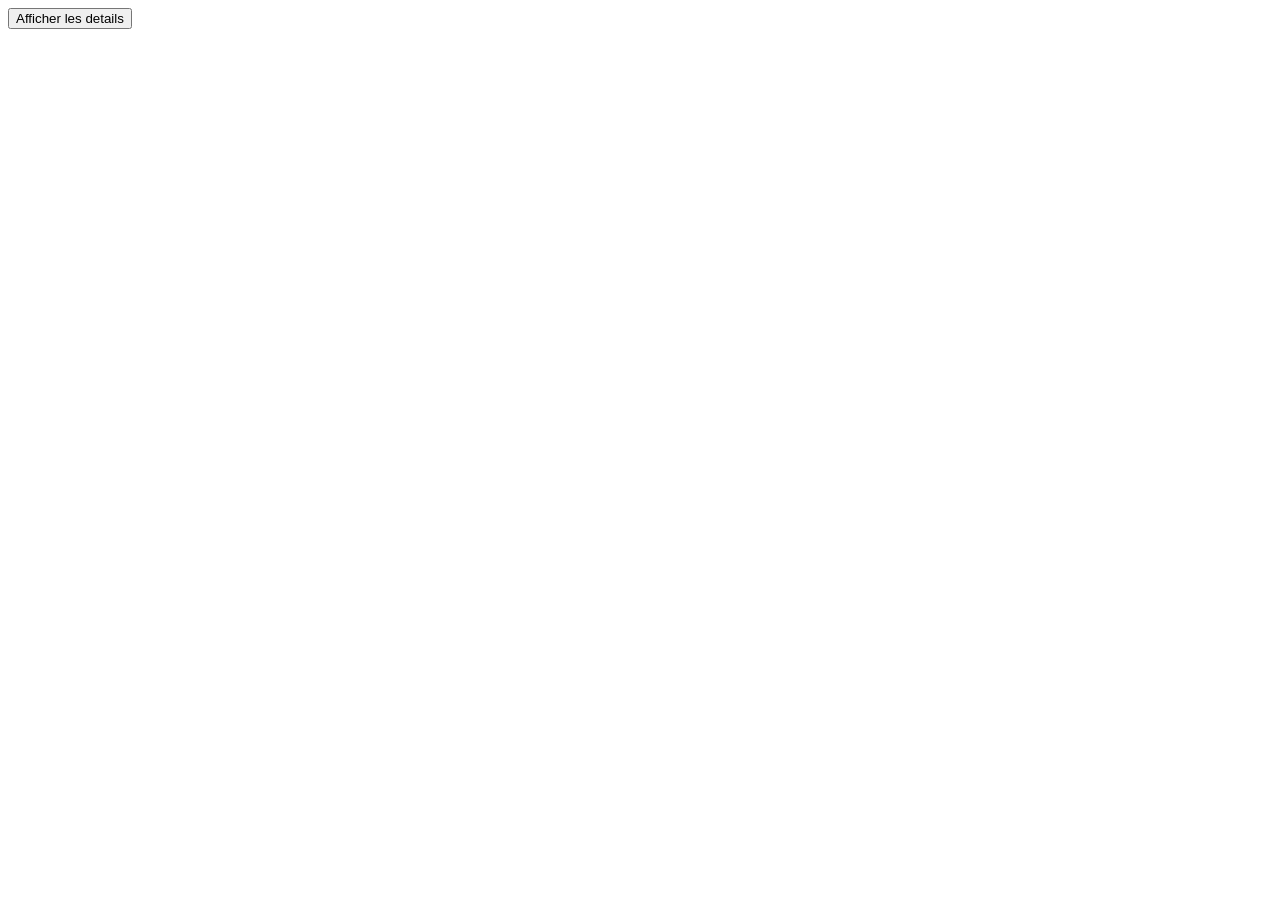
==== index.html @ 37fd503a "ajout des détails" ====
<!DOCTYPE html>
<html lang="fr">

<head>
    <meta charset="UTF-8">
    <meta name="viewport" content="width=device-width, initial-scale=1.0">
    <link rel="stylesheet" href="style.css">

    <title>Document</title>
</head>

<body>
      <button class="btn"> Afficher les details</button> 
    <div class="droite">
        <div class="titre"></div>
        <div class="description"> </div>
        <div class="etat"></div>
    </div>
    





    <script src="./script.js"></script>
</body>

</html>
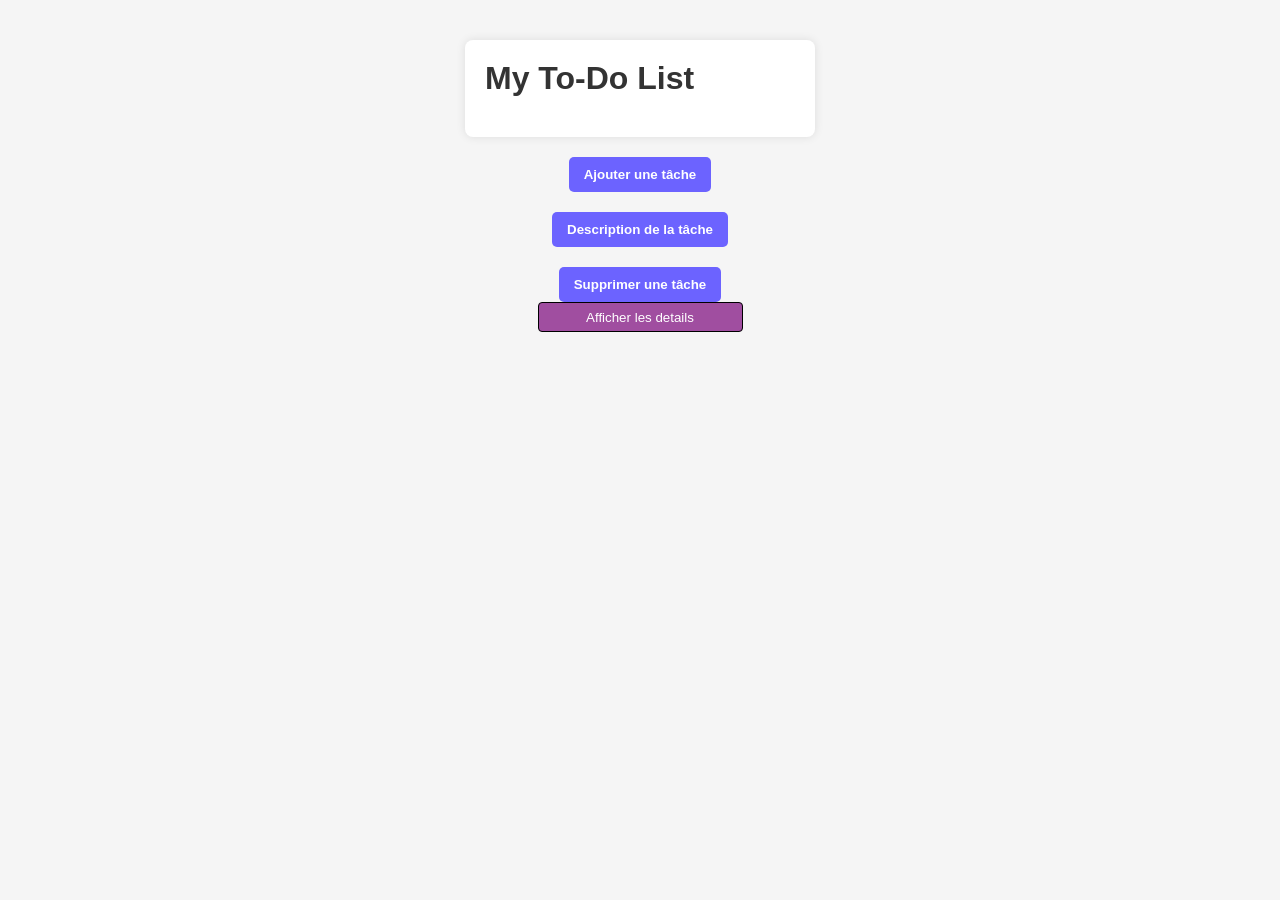
==== commit 9add572d: "Fusion du html et css" ====
--- a/index.html
+++ b/index.html
@@ -5,24 +5,26 @@
     <meta charset="UTF-8">
     <meta name="viewport" content="width=device-width, initial-scale=1.0">
     <link rel="stylesheet" href="style.css">
-
-    <title>Document</title>
+    <script src="./script.js"></script>
+    <title>My To-Do List</title>
 </head>
 
 <body>
-      <button class="btn"> Afficher les details</button> 
-    <div class="droite">
-        <div class="titre"></div>
-        <div class="description"> </div>
-        <div class="etat"></div>
+    <div class="List1">
+    <h1>My To-Do List</h1>
+    <ul id="liste"></ul>
+    </div>
+    <input type="button" value="Ajouter une tâche" id="bouton0">
+    <input type="button" value="Description de la tâche" id="bouton1">
+    <input type="button" value="Supprimer une tâche" id="bouton2">
+
+    <button id="btn"> Afficher les details</button> 
+    <div id="droite">
+        <div id="titre"></div>
+        <div id="description"> </div>
+        <div id="etat"></div>
     </div>
     
-
-
-
-
-
-    <script src="./script.js"></script>
 </body>
 
 </html>
--- a/style.css
+++ b/style.css
@@ -0,0 +1,104 @@
+#titre {
+    height: 15px;
+    width: 205px;
+    border: 1px solid black;
+}
+
+#description {
+    height: 25px;
+    width: 405px;
+    border: 1px solid black;
+}
+
+
+#etat {
+    height: 15px;
+    width: 205px;
+    border: 1px solid black;
+}
+
+#droite {
+    display: none;
+   
+    gap: 20px;
+    flex-direction: column;
+    align-items: end;
+
+}
+#btn{
+    background-color: rgb(160, 78, 160);
+    height: 30px;
+    width: 205px;
+    border: 1px solid black;
+}
+
+* {
+    margin: 0;
+    padding: 0;
+    box-sizing: border-box;
+    font-family: Arial, sans-serif;
+}
+
+body {
+    background: #f5f5f5;
+    padding: 40px;
+    display: flex;
+    flex-direction: column;
+    align-items: center;
+}
+
+h1 {
+    margin-bottom: 20px;
+    color: #333;
+}
+
+.List1 {
+    background: white;
+    padding: 20px;
+    width: 350px;
+    border-radius: 8px;
+    box-shadow: 0 0 10px rgba(0,0,0,0.1);
+}
+
+#liste {
+    list-style: none;
+    margin-top: 10px;
+}
+
+#liste li {
+    background: #fafafa;
+    padding: 10px;
+    margin-bottom: 8px;
+    border-radius: 5px;
+    border: 1px solid #ddd;
+    display: flex;
+    justify-content: space-between;
+    align-items: center;
+}
+
+input[type="button"] {
+    margin-top: 20px;
+    padding: 10px 15px;
+    border: none;
+    background: #6c63ff;
+    color: white;
+    border-radius: 5px;
+    cursor: pointer;
+    font-weight: bold;
+    transition: 0.2s;
+}
+
+input[type="button"]:hover {
+    background: #584ee0;
+}
+
+button {
+    border: none;
+    padding: 5px 10px;
+    color: white;
+    border-radius: 4px;
+}
+
+button:hover {
+    background: #d93636;
+}
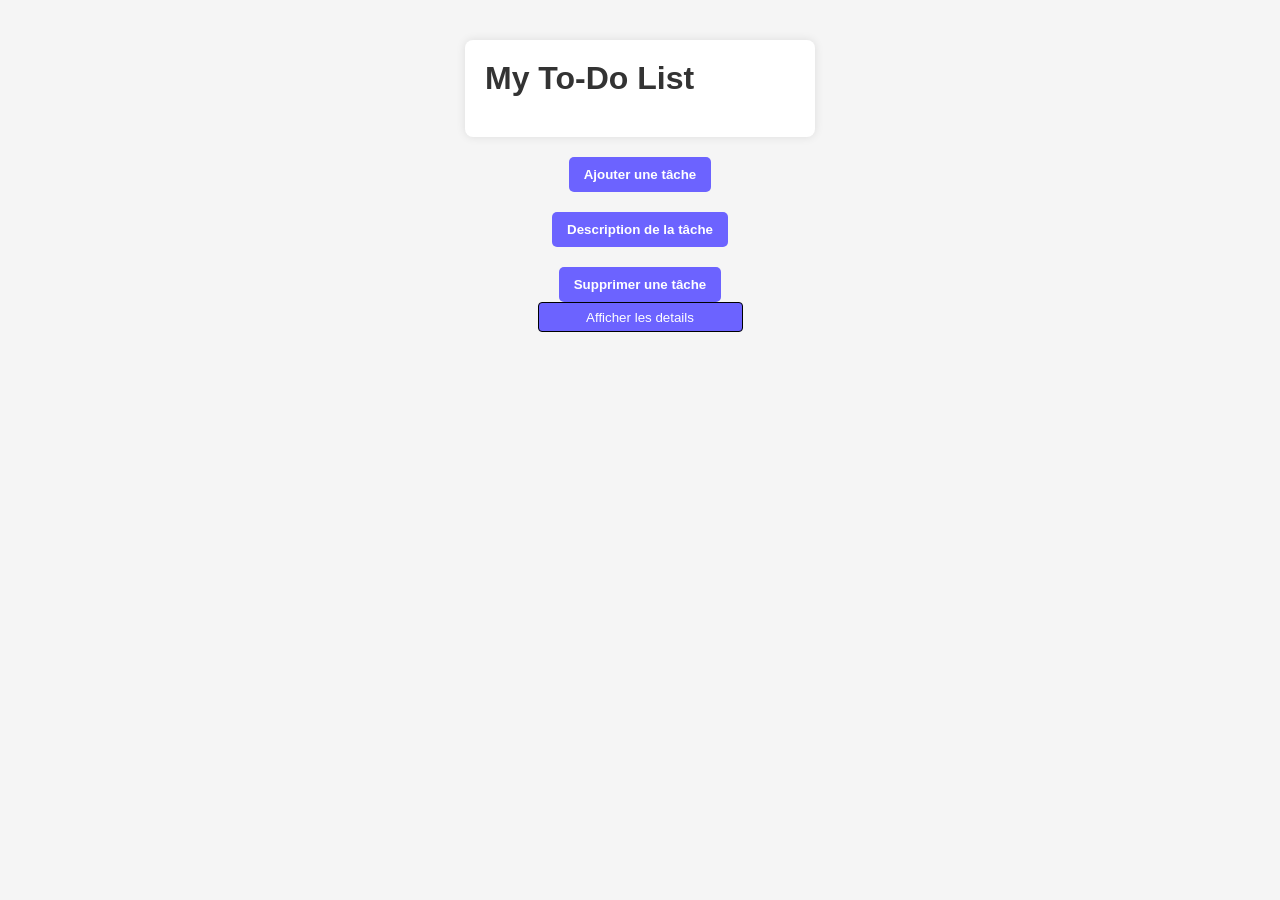
==== commit a9d13df1: "Finalisation, fonctionnel" ====
--- a/index.html
+++ b/index.html
@@ -5,7 +5,7 @@
     <meta charset="UTF-8">
     <meta name="viewport" content="width=device-width, initial-scale=1.0">
     <link rel="stylesheet" href="style.css">
-    <script src="./script.js"></script>
+    <script src="./script.js" defer></script>
     <title>My To-Do List</title>
 </head>
 
--- a/style.css
+++ b/style.css
@@ -26,7 +26,7 @@
 
 }
 #btn{
-    background-color: rgb(160, 78, 160);
+    background-color: #6c63ff ;
     height: 30px;
     width: 205px;
     border: 1px solid black;
